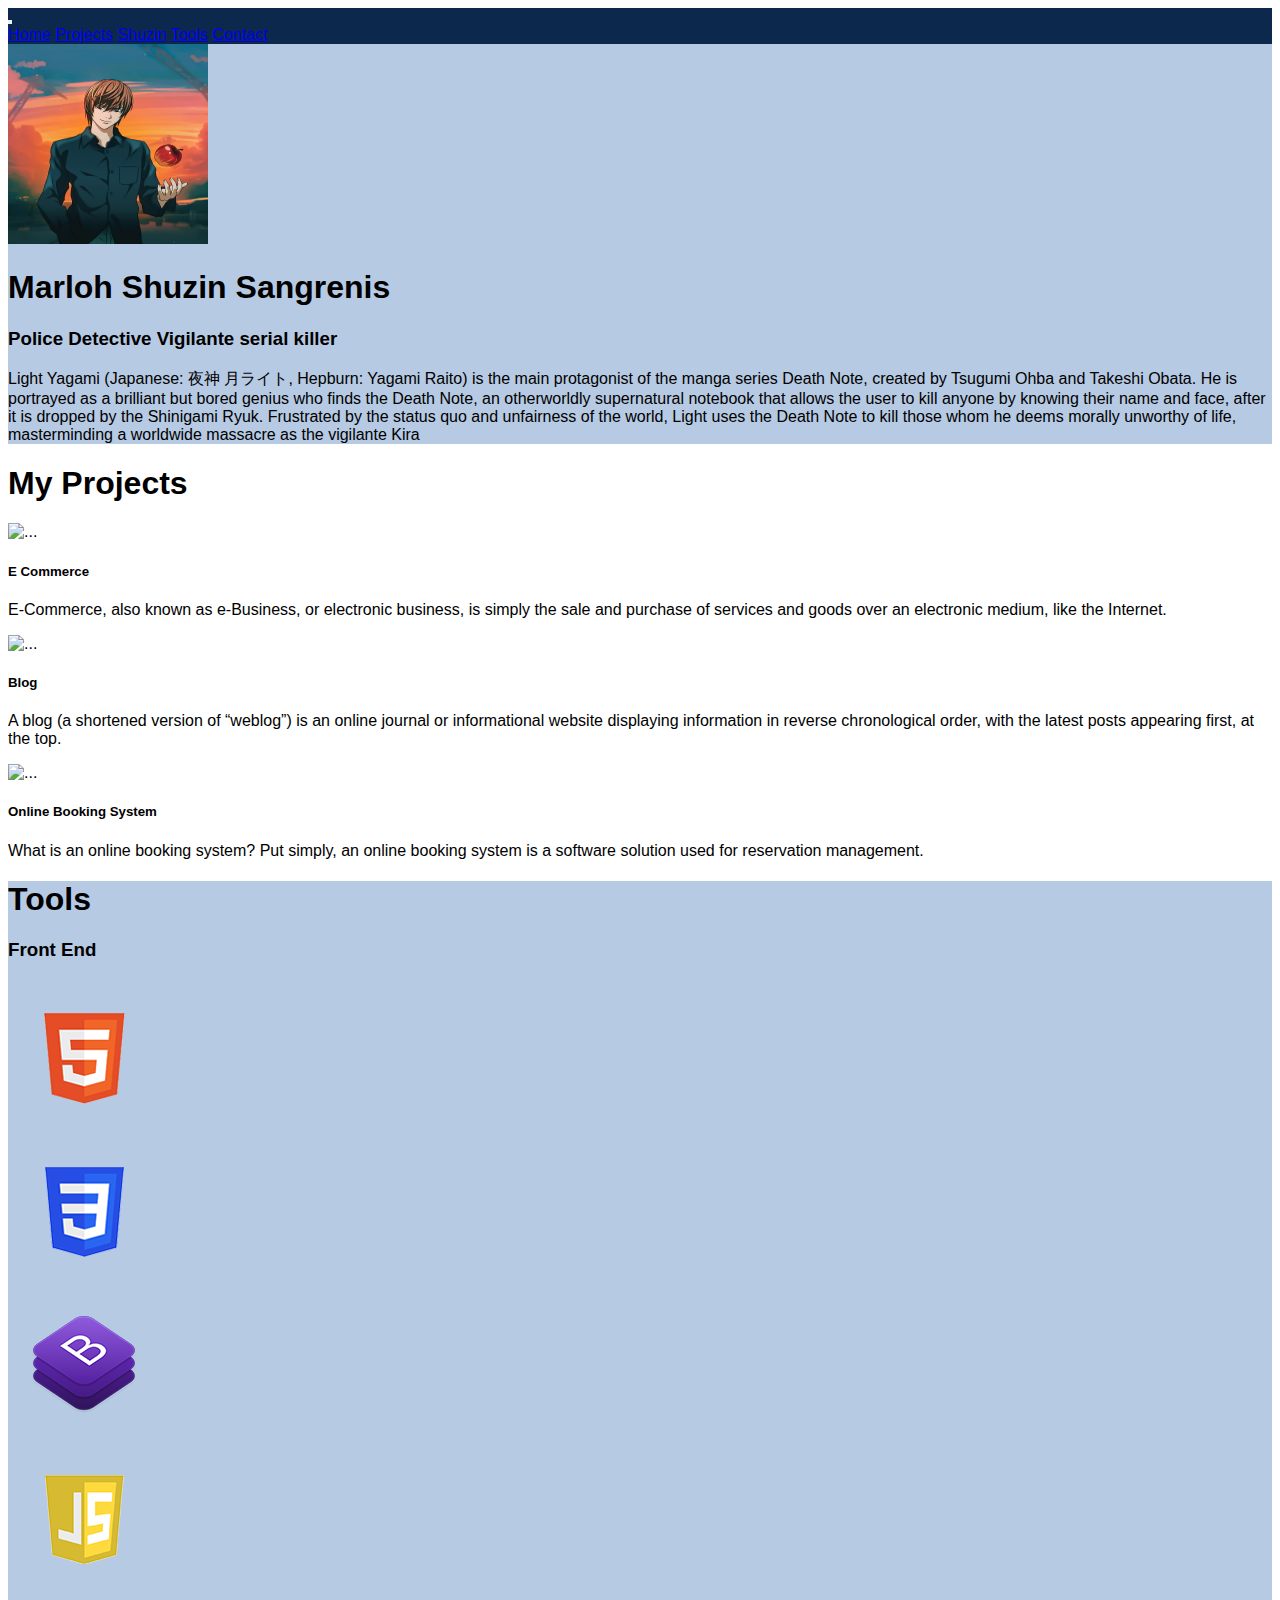
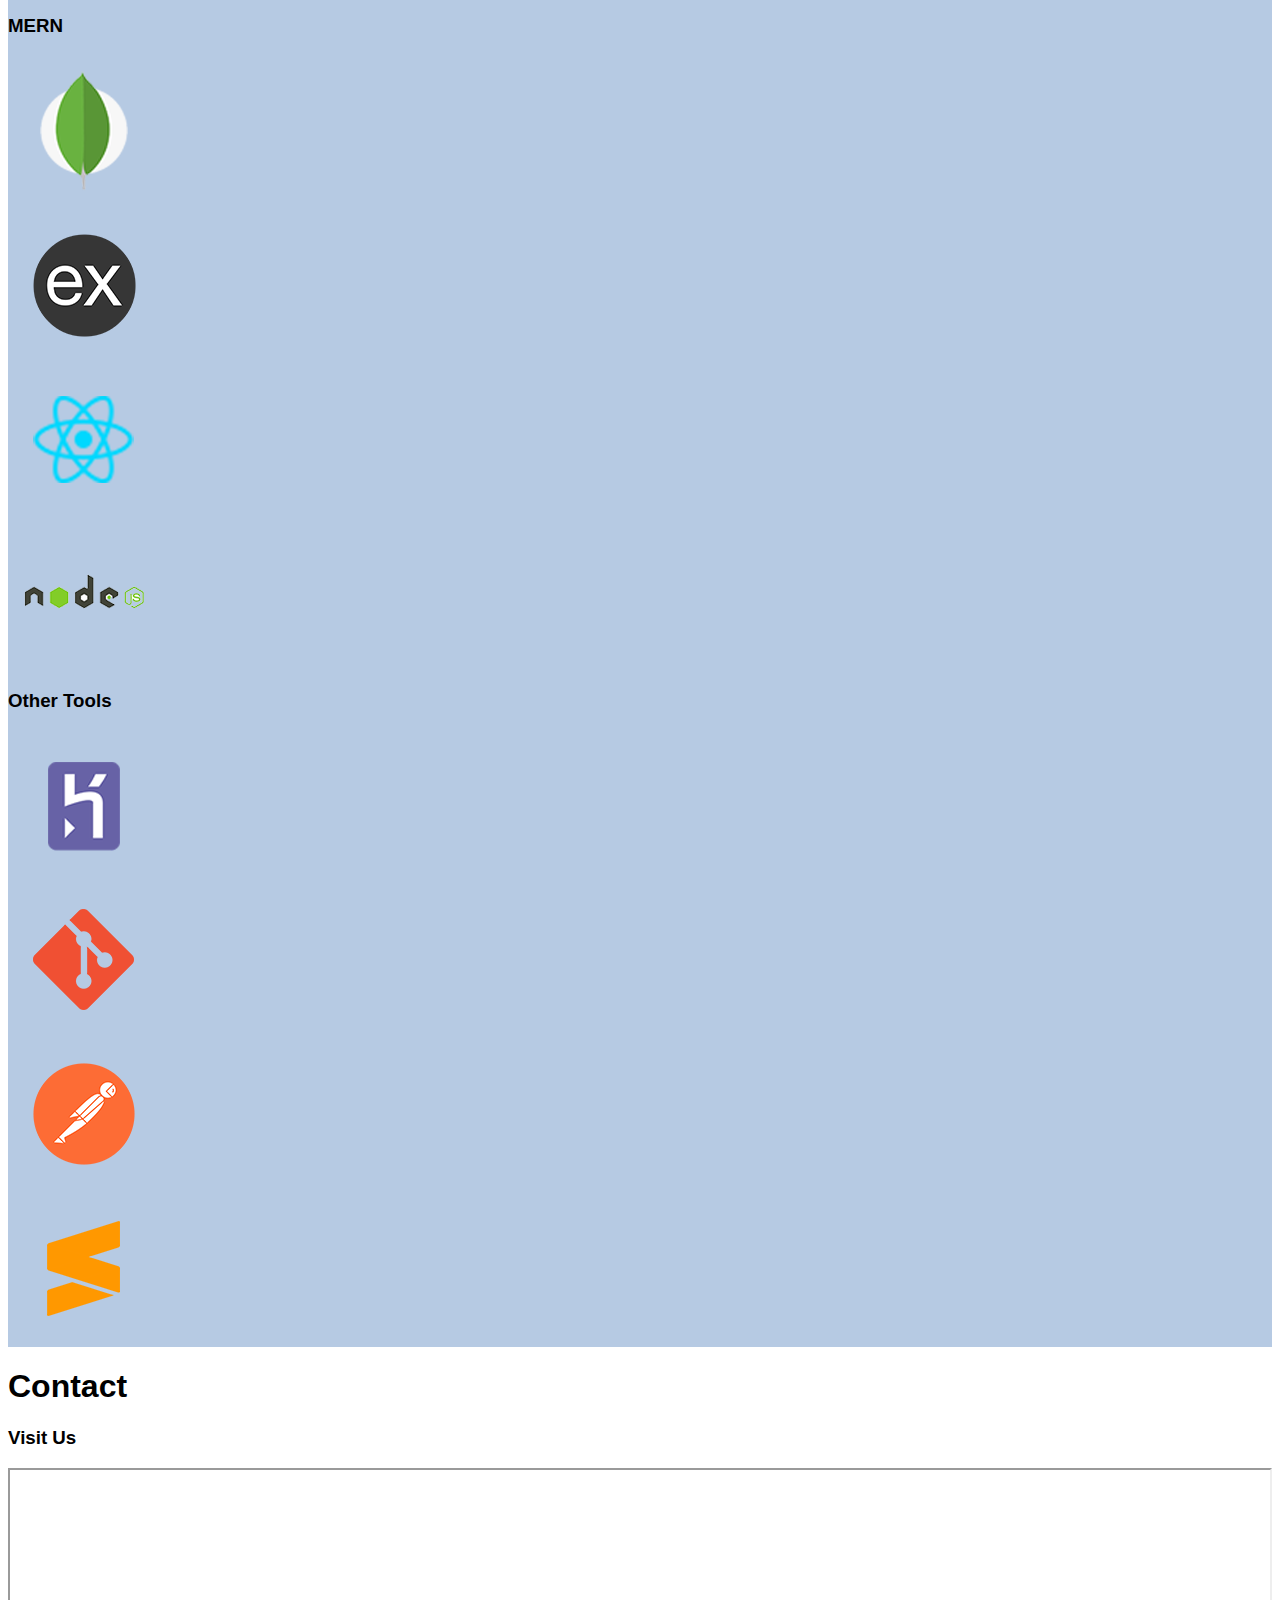
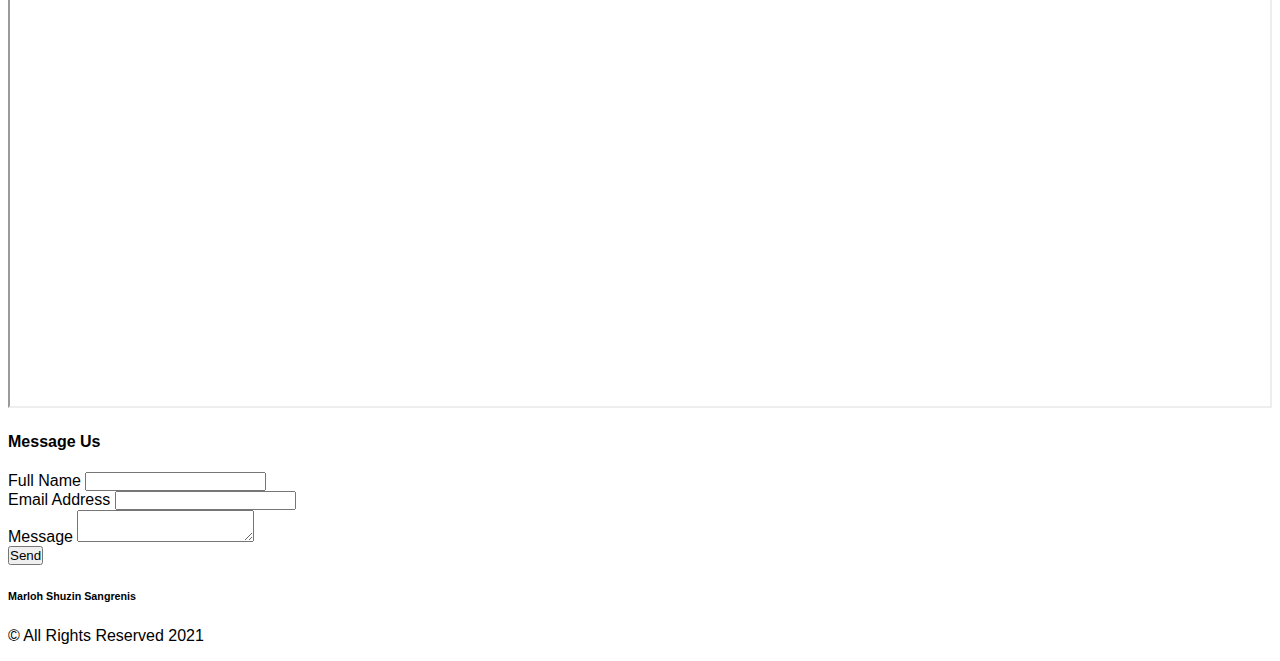
==== index.html @ 97f05f9d "Added a code" ====
<!DOCTYPE html>
<html>
<head>

	  <!-- Mobile Responsive Tag -->
	<meta name="viewport" content="width=device-width, initial-scale=1 shrink-to-fit=no">

	<!-- Bootstrap link -->
	<link rel="stylesheet" href="https://cdn.jsdelivr.net/npm/bootstrap@4.6.1/dist/css/bootstrap.min.css" integrity="sha384-zCbKRCUGaJDkqS1kPbPd7TveP5iyJE0EjAuZQTgFLD2ylzuqKfdKlfG/eSrtxUkn" crossorigin="anonymous">

	<title>Capstone 1</title>
	<!-- External Css -->
	<link rel="stylesheet" type="text/css" href="index.css">
</head>
<body>

	<!-- Navbar Start-->
	<nav class="navbar navbar-expand-lg navbar-dark sticky-top " >
	  <button  class="navbar-toggler" type="button" data-toggle="collapse" data-target="#navbarNavAltMarkup">
	    <span class="navbar-toggler-icon"></span>
	  </button>
	  <div class="collapse navbar-collapse" id="navbarNavAltMarkup">
	    <div class="navbar-nav">
	      <a class="nav-link active " href="#Home">Home</a>
	      <a class="nav-link active" href="#Projects">Projects</a>
	      <a class="nav-link navbar-brand active" href="#Home">Shuzin</a>
	      <a class="nav-link active" href="#Tools">Tools</a>
	      <a class="nav-link active" href="#Contact">Contact</a>
	    </div>
	  </div>
	</nav>
	<!-- Navbar End -->

	<!-- About Me -->
	<div class="container-fluid">
            <div class="aboutme row justify-content-center align-items-center py-4 py-lg-5" id="Home">
                
                <div class="col-md-7 col-lg-5 text-dark pl-md-5 py-lg-5">

                	<div class=" container-fluid">
                		<img src="./img/logo.png" class=" image-logo rounded-circle border bg-light border-dark img-fluid ">
                	</div>
                    <h1 class="text-center text-md-left">Marloh Shuzin Sangrenis</h1>
                    <h3 class="text-center text-md-left">Police Detective Vigilante serial killer</h3>
                    <p class="text-justify">Light Yagami (Japanese: 夜神 月ライト, Hepburn: Yagami Raito) is the main protagonist of the manga series Death Note, created by Tsugumi Ohba and Takeshi Obata. He is portrayed as a brilliant but bored genius who finds the Death Note, an otherworldly supernatural notebook that allows the user to kill anyone by knowing their name and face, after it is dropped by the Shinigami Ryuk. Frustrated by the status quo and unfairness of the world, Light uses the Death Note to kill those whom he deems morally unworthy of life, masterminding a worldwide massacre as the vigilante Kira 
                    </p>
                </div>
            </div>
    </div>
    <!-- About Me End -->
    <!-- My Projects -->
    <h1  id="Projects" class="mt-5 mb-1 text-center" >My Projects</h1>
    <div class="row bg-secondary justify-content-center align-items-center py-4 py-lg-5">
    <div class="card-deck my-5 justify-content-center" id="projects" >
      <div class="card col-md-3">
        <img src="https://image.freepik.com/free-vector/ordering-goods-online-internet-store-online-shopping-niche-e-commerce-website-mother-buying-babies-clothes-footwear-toys-infant-accessories-vector-isolated-concept-metaphor-illustration_335657-2764.jpg" class="card-img-top" alt="...">
        <div class="card-body">
          <h5 class="card-title">E Commerce</h5>
          <p class="card-text">
              E-Commerce, also known as e-Business, or electronic business, is simply the sale and purchase of services and goods over an electronic medium, like the Internet.
          </p>
        </div>
      </div>
      <div class="card col-md-3">
        <img src="https://templatemo.com/thumbnails-360/tm-551-stand-blog.jpg" class="card-img-top" alt="...">
        <div class="card-body">
          <h5 class="card-title">Blog</h5>
          <p class="card-text">
                A blog (a shortened version of “weblog”) is an online journal or informational website displaying information in reverse chronological order, with the latest posts appearing first, at the top.
          </p>
        </div>
      </div>
      <div class="card col-md-3">
        <img src="https://images-platform.99static.com//lMcieabfEEu3XddJMAwHQnMvLAw=/134x0:1465x1331/fit-in/500x500/99designs-contests-attachments/72/72487/attachment_72487640" class="card-img-top" alt="...">
        <div class="card-body">
          <h5 class="card-title">Online Booking System</h5>
          <p class="card-text">
              What is an online booking system?
              Put simply, an online booking system is a software solution used for reservation management.
          </p>
        </div>
      </div>
  </div>
    </div>
    <!-- My Projects End -->

     <!-- Tools -->
            <div id="Tools" class="aboutme row flex-column jumbotron" id="tools">
                <h1 class="my-1 text-center" >Tools</h1>
                <div class="row justify-content-center py-3">
                    <div class="col-md-3 col-lg-2 mx-4 my-3">
                        <h3 class="my-3 text-center">Front End</h3>
                        <div class="row justify-content-center">
                            <div class="col-6">
                                <img src="./img/html5.png" class="img-fluid">
                            </div>
                            <div class="col-6">
                                <img src="./img/css3.png" class="img-fluid">
                            </div>
                            <div class="col-6">
                                <img src="./img/bs.png" class="img-fluid">
                            </div>
                            <div class="col-6">
                                <img src="./img/js.png" class="img-fluid">
                            </div>
                        </div>
                    </div>
                    <div class="col-md-3 col-lg-2 mx-4 my-3">
                        <h3 class="my-3 text-center">MERN</h3>
                        <div class="row">
                            <div class="col-6">
                                <img src="./img/mongodb.png" class="img-fluid">
                            </div>
                            <div class="col-6">
                                <img src="./img/ejs.png" class="img-fluid">
                            </div>
                            <div class="col-6">
                                <img src="./img/react.png" class="img-fluid">
                            </div>
                            <div class="col-6">
                                <img src="./img/nodejs.png" class="img-fluid">
                            </div>
                        </div>
                    </div>
                    <div class="col-md-3 col-lg-2 mx-4 my-3">
                        <h3 class="my-3 text-center">Other Tools</h3>
                        <div class="row">

                            <div class="col-6">
                                <img src="./img/heroku.png" class="img-fluid">
                            </div>
                            <div class="col-6">
                                <img src="./img/git.png" class="img-fluid">
                            </div>
                            <div class="col-6">
                                <img src="./img/postman.png" class="img-fluid">
                            </div>
                            <div class="col-6">
                                <img src="./img/sublime-text-3.png" class="img-fluid">
                            </div>
                        </div>
                    </div>
                </div>
            </div>
             <!-- Tools End-->

              <!-- Contact -->
              <h1 id="Contact" class="text-center my-5 " id="contact">Contact</h1>
              <div class="row justify-content-center mb-5 bg-secondary">
                  <div class="col-3 col-md-1">
                      <i class="fab fa-facebook"></i>
                       
                  </div>
                  <div class="col-3 col-md-1">
                      <i class="fab fa-linkedin"></i>
                  </div>
                  <div class="col-3 col-md-1">
                      <i class="fab fa-gitlab"></i>
                  </div>
                  <div class="col-3 col-md-1">
                      <i class="fab fa-github"></i>
                  </div>
              </div>
              <div class="row p-2 bg-secondary">
                  <div class="col-md-6 my-4">
                      <h3 class="text-center my-4">Visit Us</h3>
                      <iframe class="map" src="https://www.google.com/maps/embed?pb=!1m18!1m12!1m3!1d3920.6890264636636!2d122.9554023152601!3d10.681228263863312!2m3!1f0!2f0!3f0!3m2!1i1024!2i768!4f13.1!3m3!1m2!1s0x33aed10836a895b7%3A0xd9340be44f64e264!2sColegio%20San%20Agustin%20-%20Bacolod!5e0!3m2!1sen!2sph!4v1653306414069!5m2!1sen!2sph"></iframe>
                  </div>
                  <div class="col-md-6 my-4">
                      <h4 class="text-center my-4">Message Us</h4>
                      <form>
                          <div class="form-group">
                              <label>Full Name</label>
                              <input type="text" class="form-control">
                          </div>
                          <div class="form-group">
                              <label>Email Address</label>
                              <input type="email" class="form-control">
                          </div>
                          <div class="form-group">
                              <label>Message</label>
                              <textarea class="form-control"></textarea>
                          </div>
                          <button type="submit" class="btn btn-outline-dark btn-block">Send</button>
                      </form>
                  </div>
              </div>
          </div>
          <!-- Contact End -->




    <!-- Footer -->
  <footer class="mt-5 p-3 bg-dark text-light">
            <h6 class="text-center">Marloh Shuzin Sangrenis</h6>
            <p class="text-center">&copy; All Rights Reserved 2021</p>

        </footer>


<!-- Bootstrap Scipt -->
<script src="https://cdn.jsdelivr.net/npm/jquery@3.5.1/dist/jquery.slim.min.js" integrity="sha384-DfXdz2htPH0lsSSs5nCTpuj/zy4C+OGpamoFVy38MVBnE+IbbVYUew+OrCXaRkfj" crossorigin="anonymous"></script>
<script src="https://cdn.jsdelivr.net/npm/bootstrap@4.6.1/dist/js/bootstrap.bundle.min.js" integrity="sha384-fQybjgWLrvvRgtW6bFlB7jaZrFsaBXjsOMm/tB9LTS58ONXgqbR9W8oWht/amnpF" crossorigin="anonymous"></script>
</body>
</html>
---- index.css ----
*{
	padding: 0;
	box-sizing: border-box;
	font-family: "Poppins",sans-serif;
}
.navbar{
	background-color: #0c294d;
}
.aboutme{
	background-color: #b6cae3;
}
.image-logo{
	height: 200px;
	width: 200px;
}
.map{
	height: 60vh;
	width: 100%;
}
.img-contact{
	width: 300px;
}
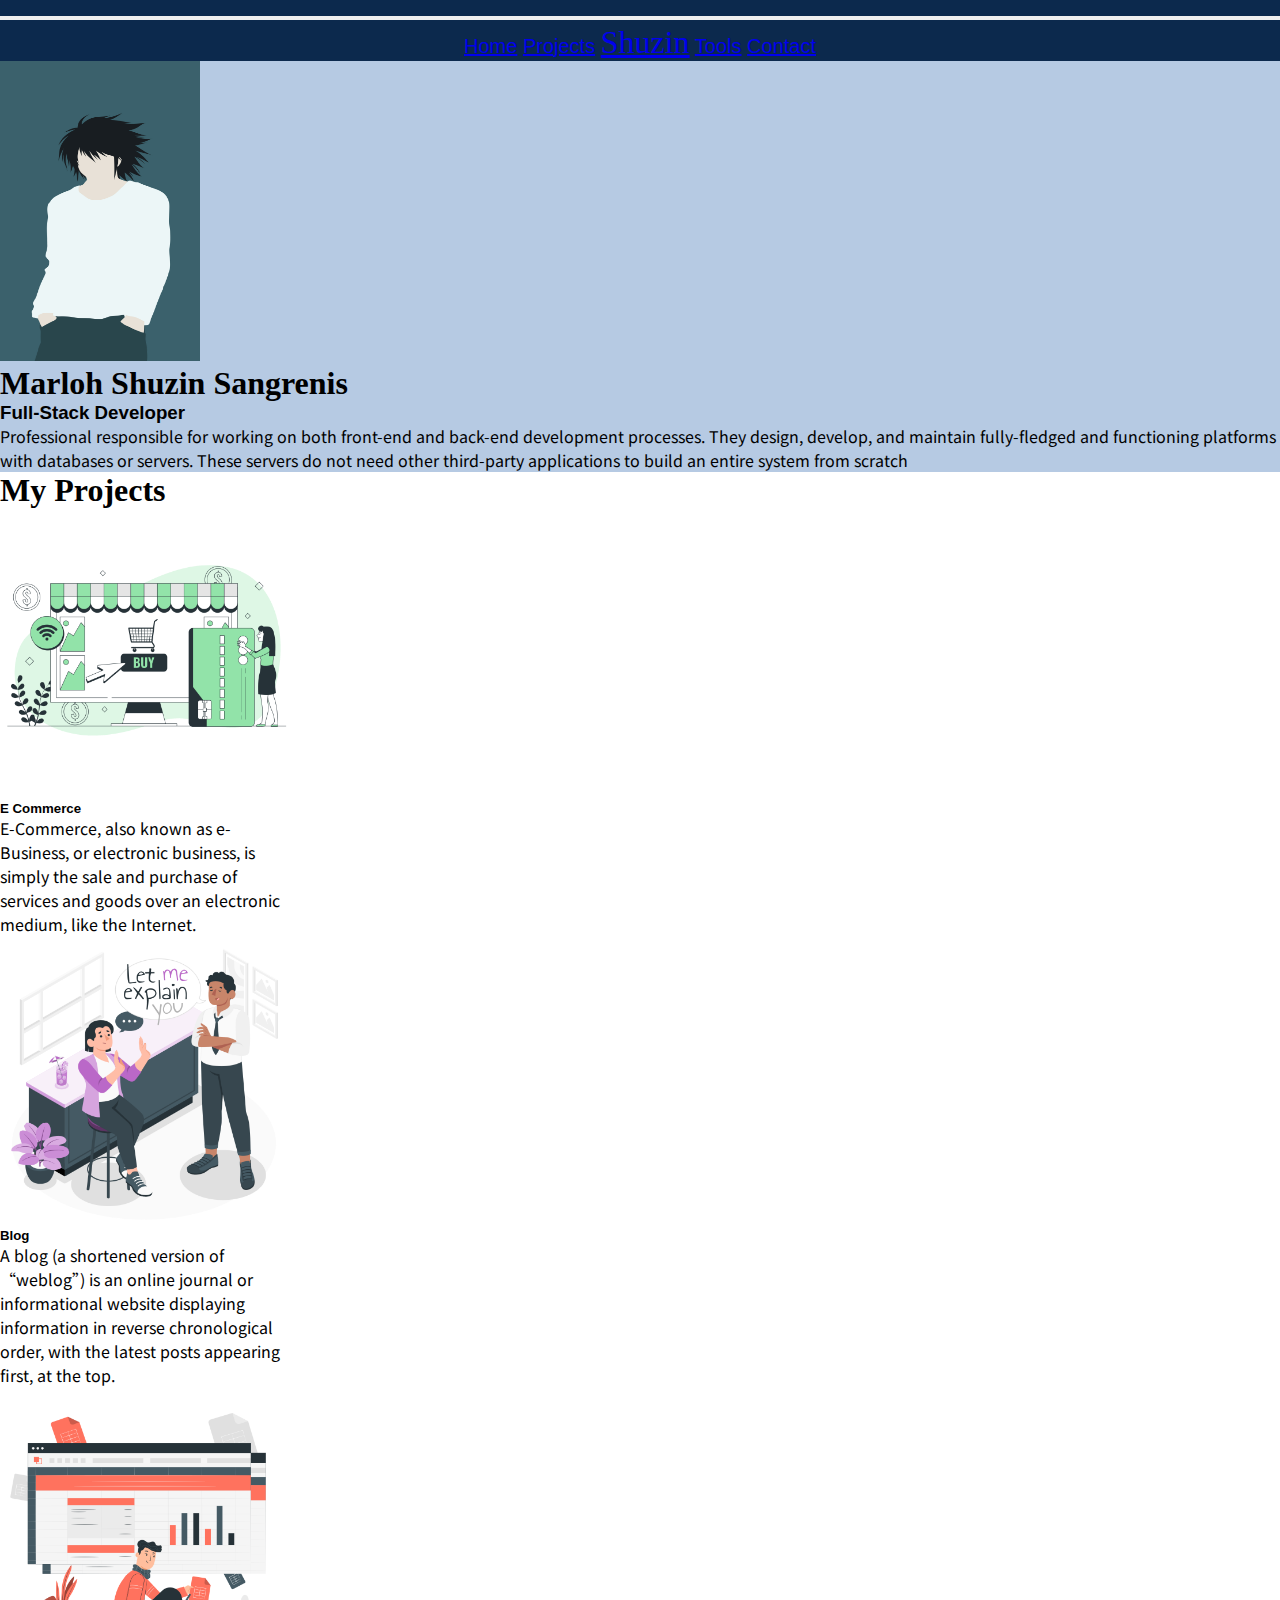
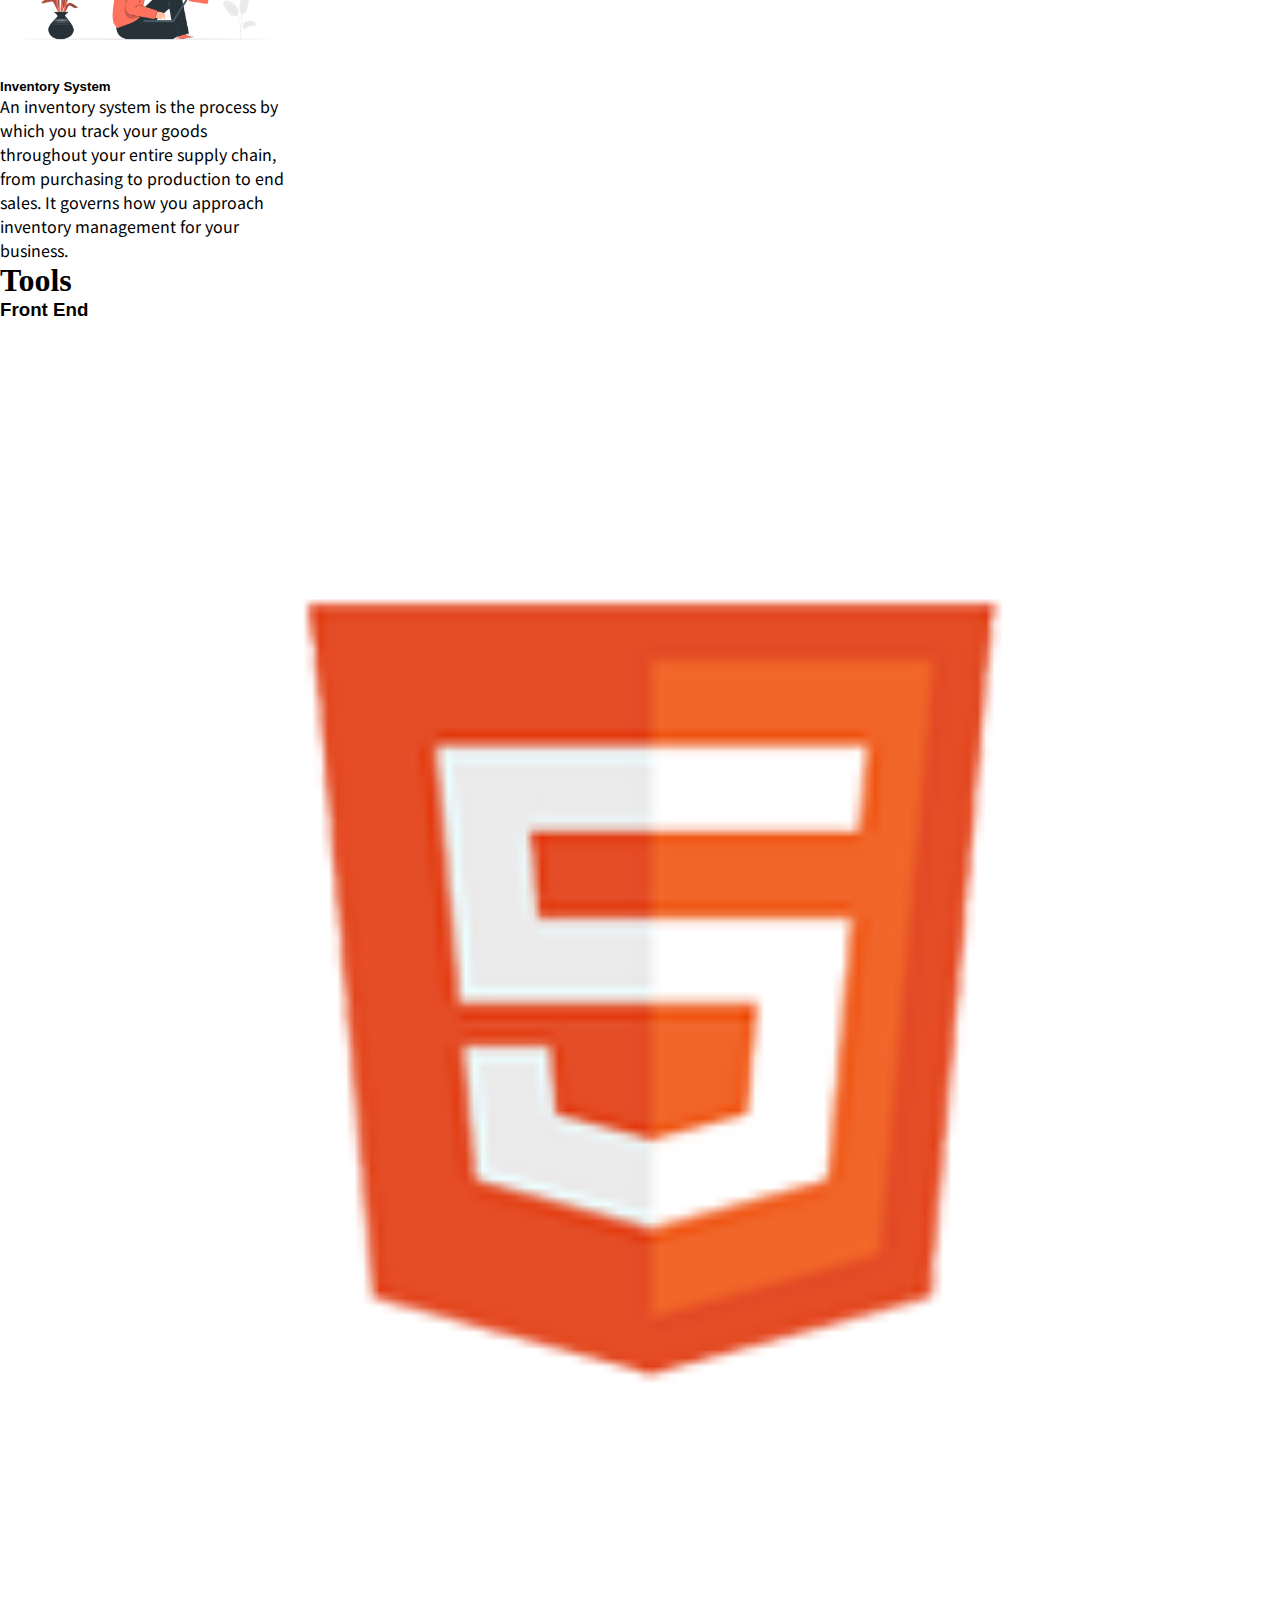
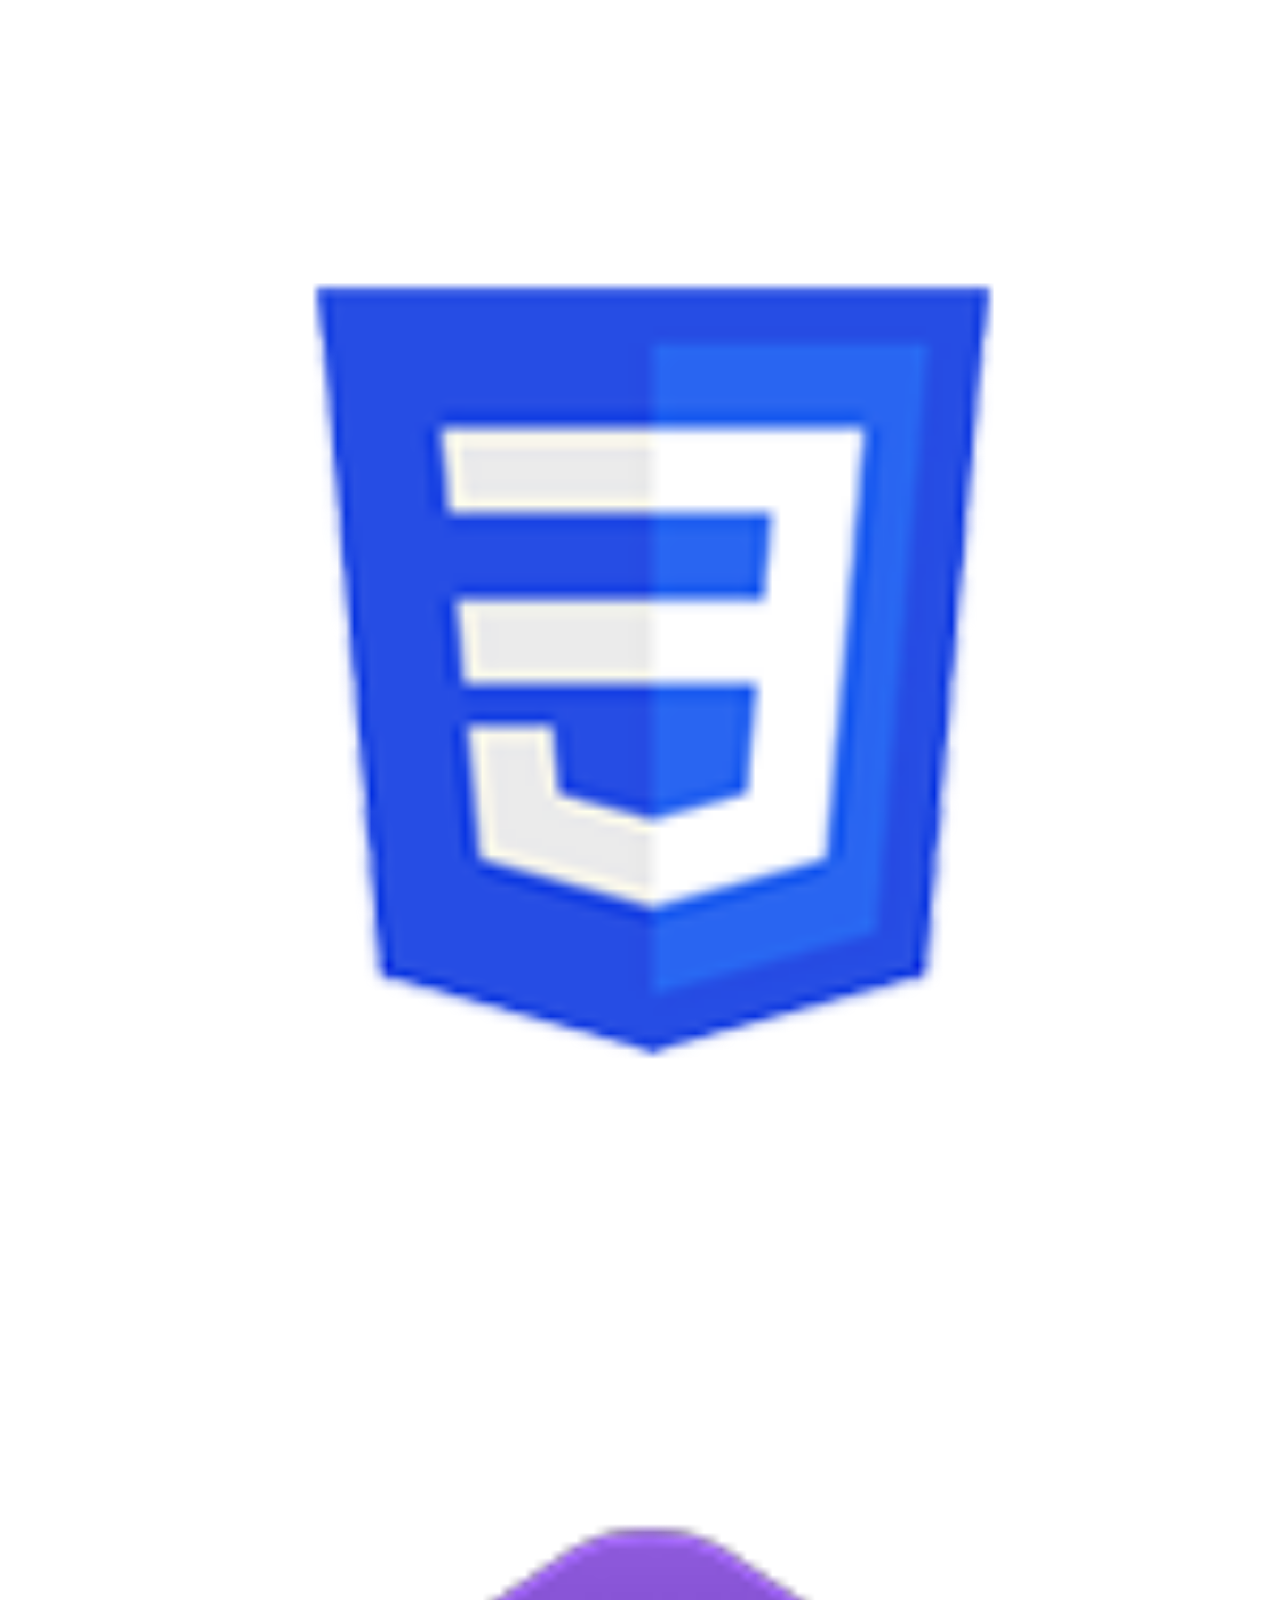
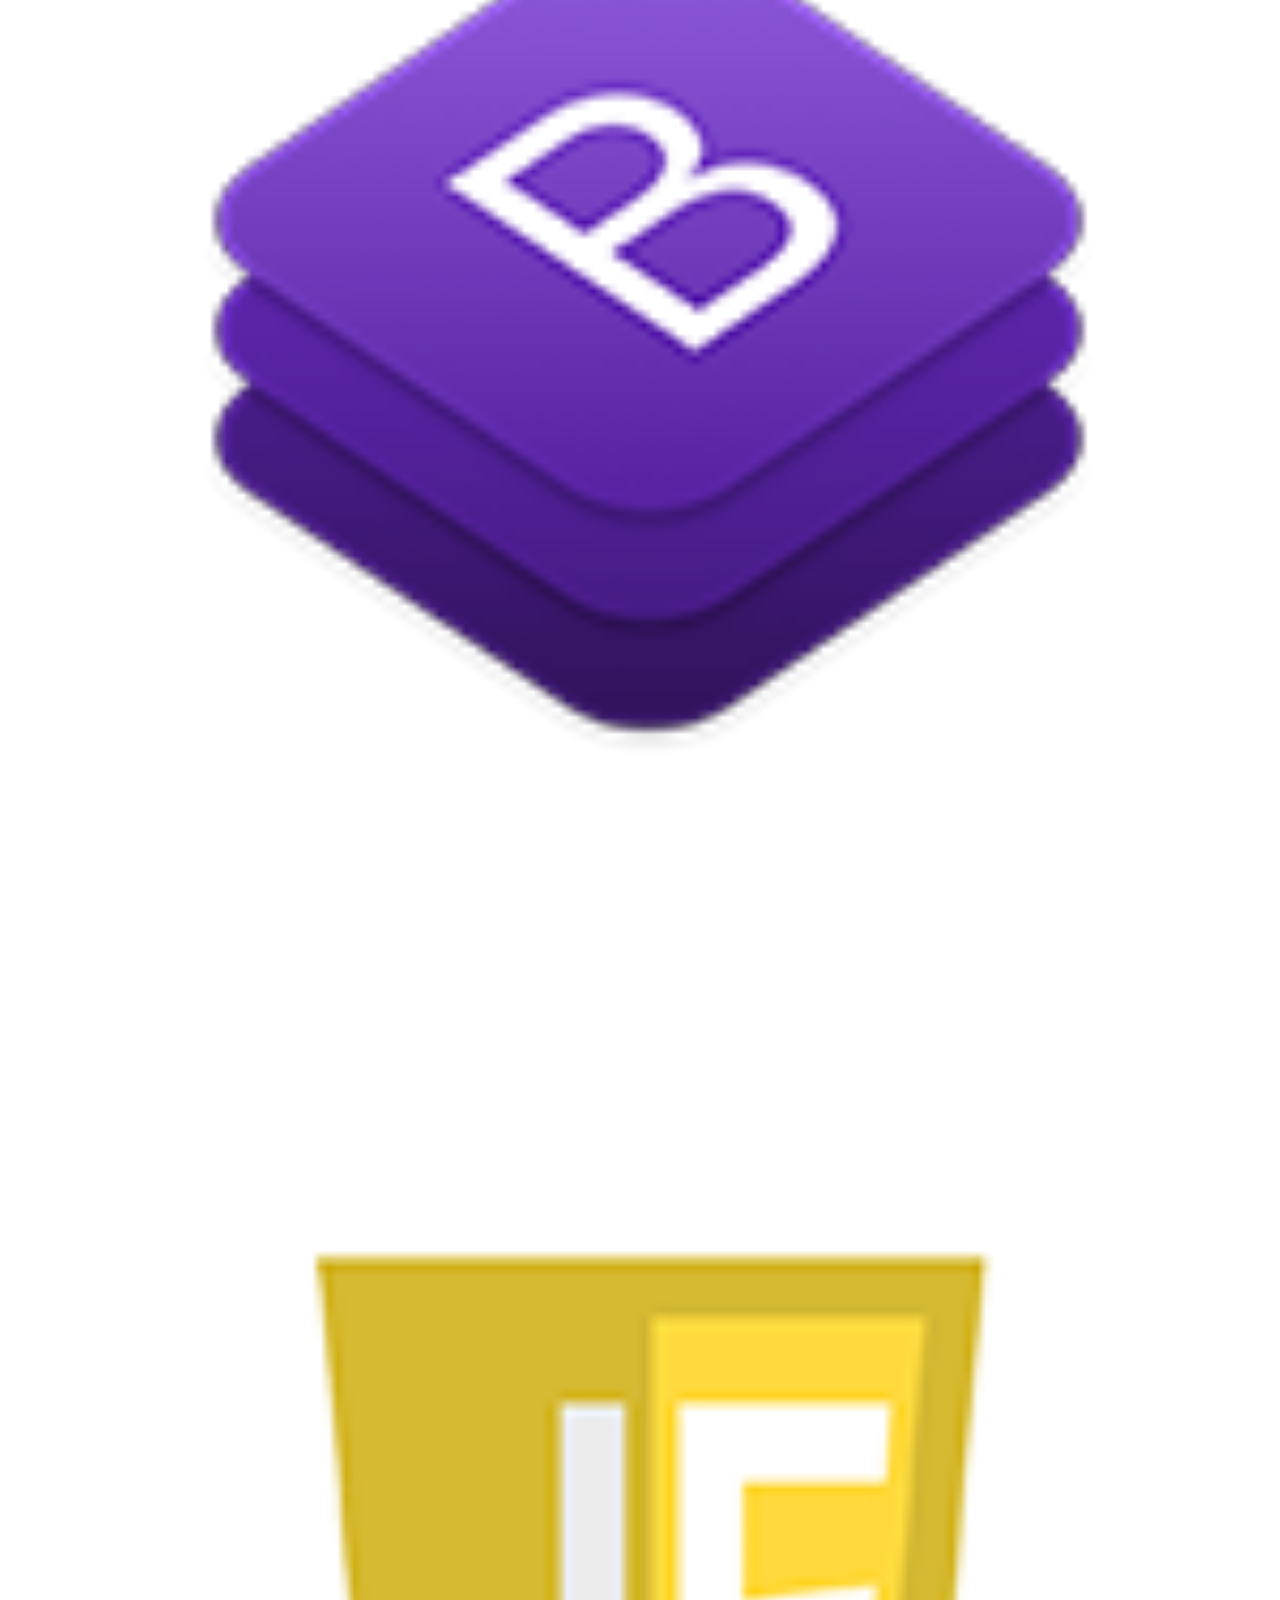
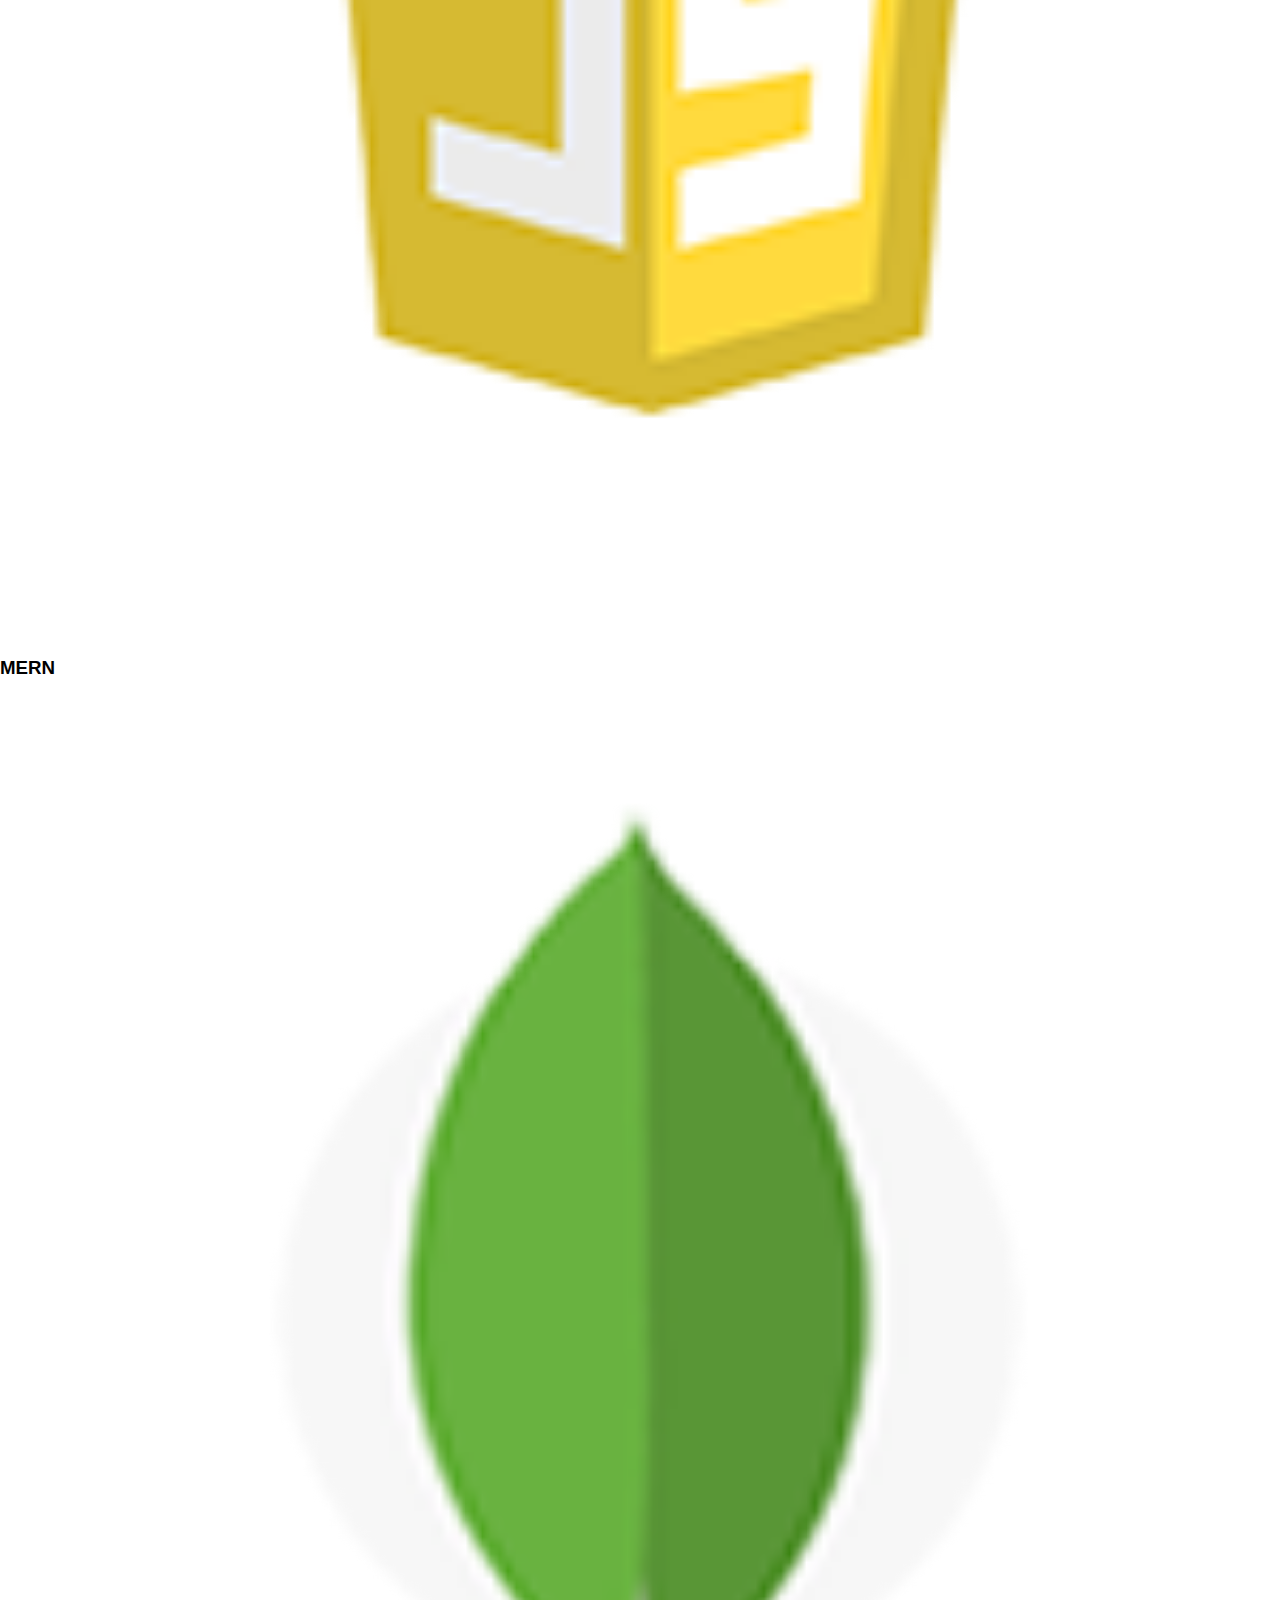
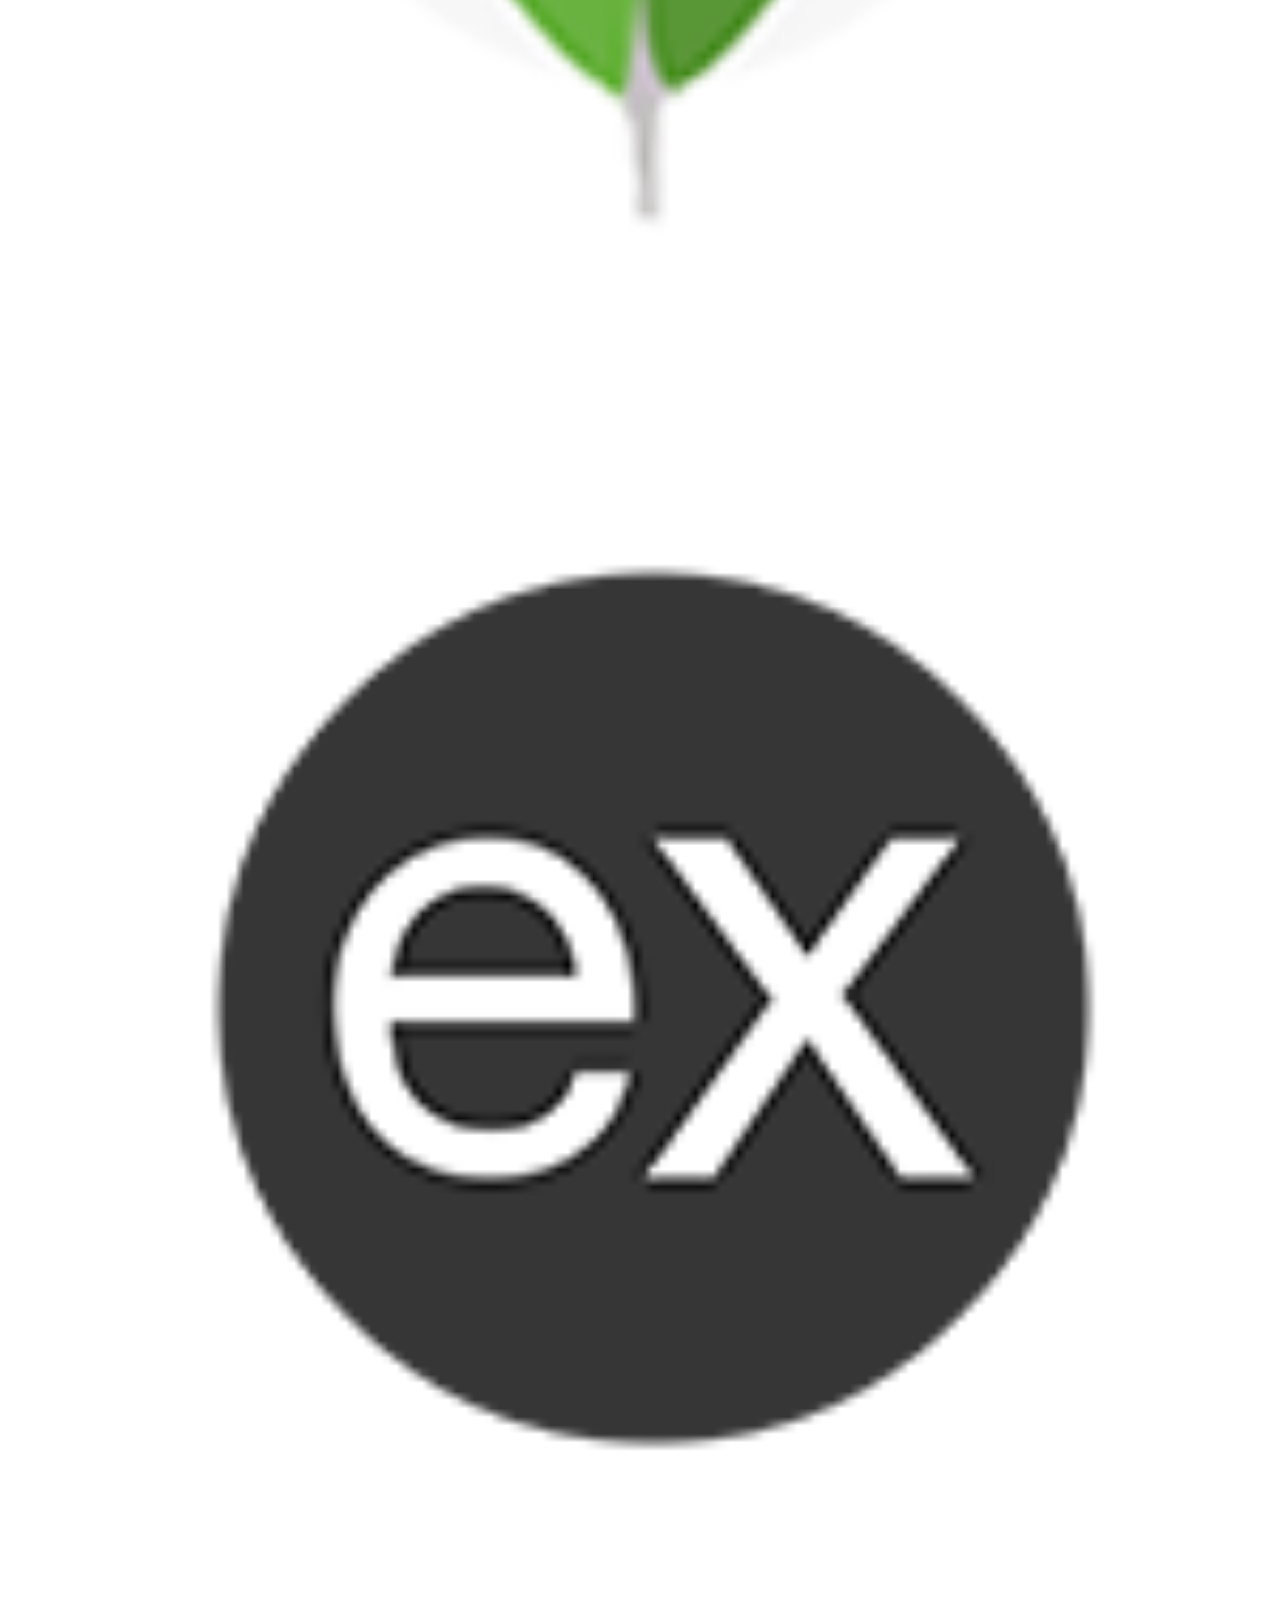
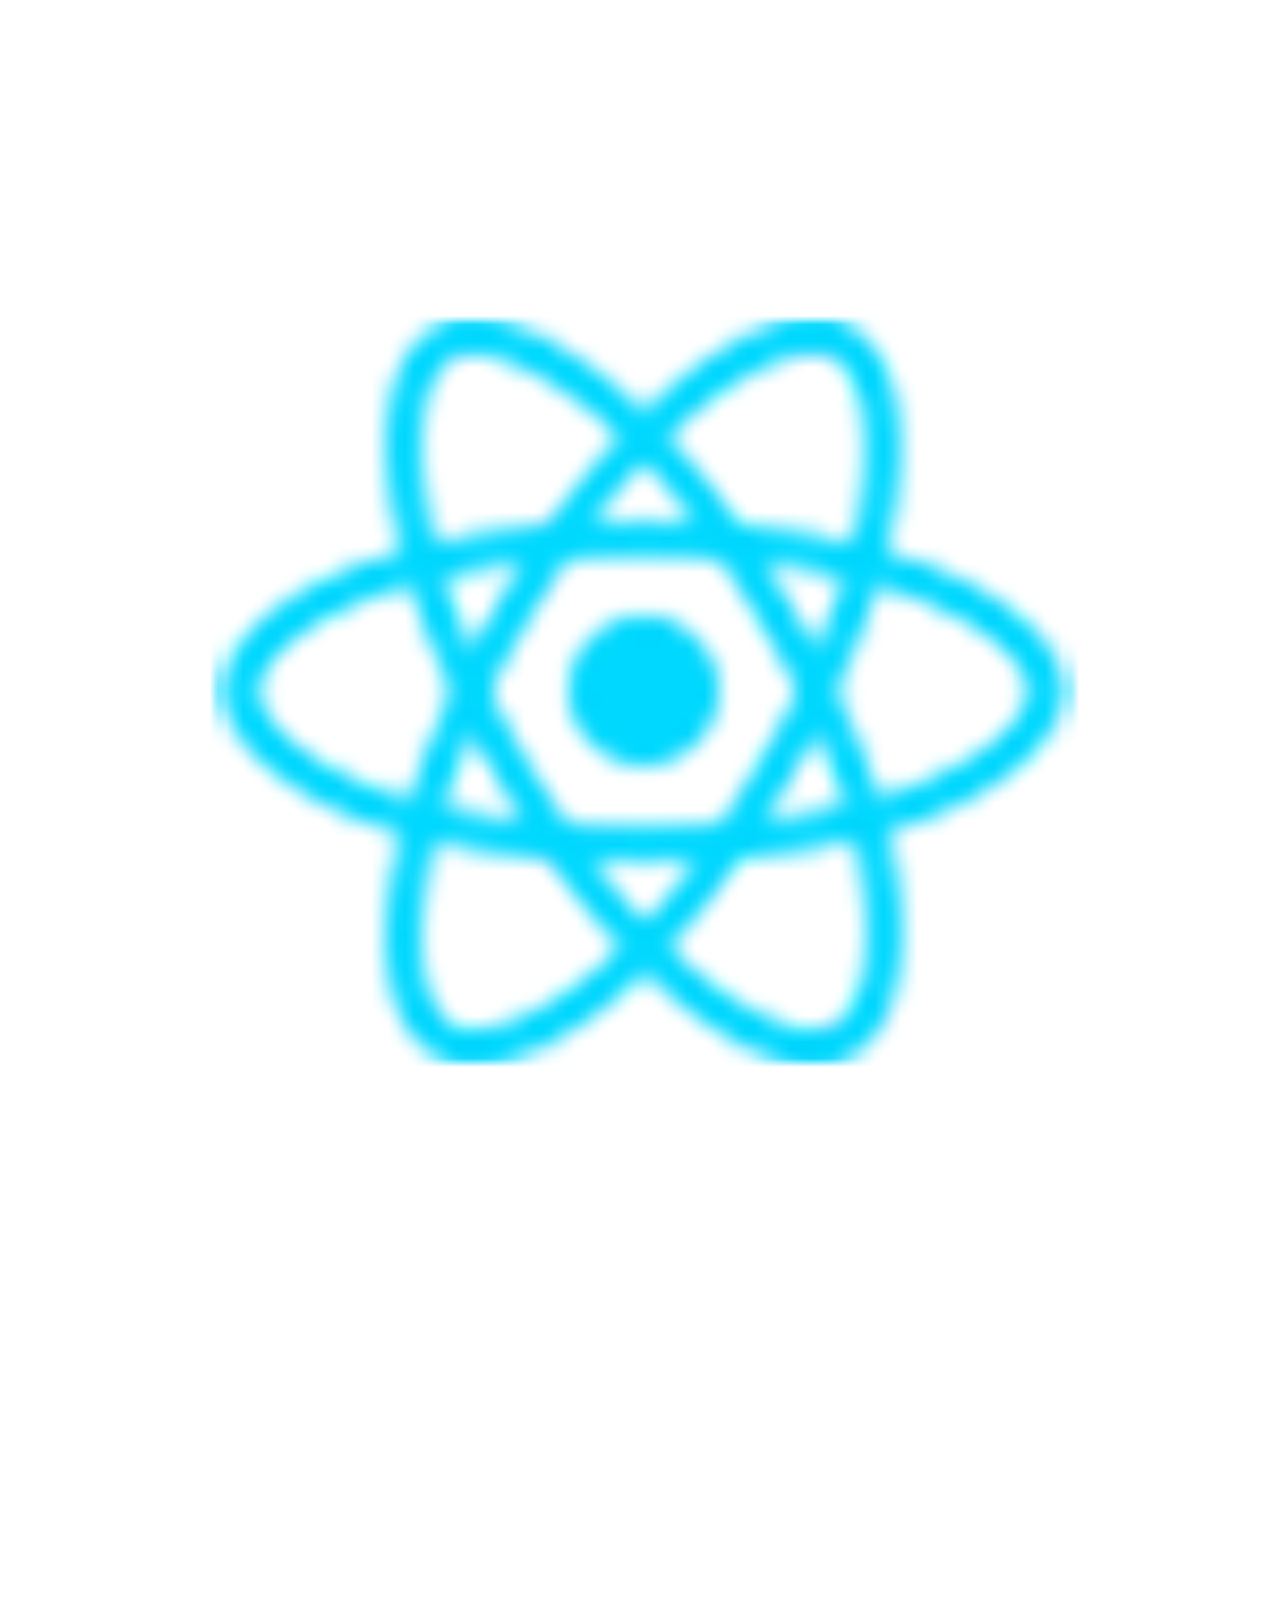
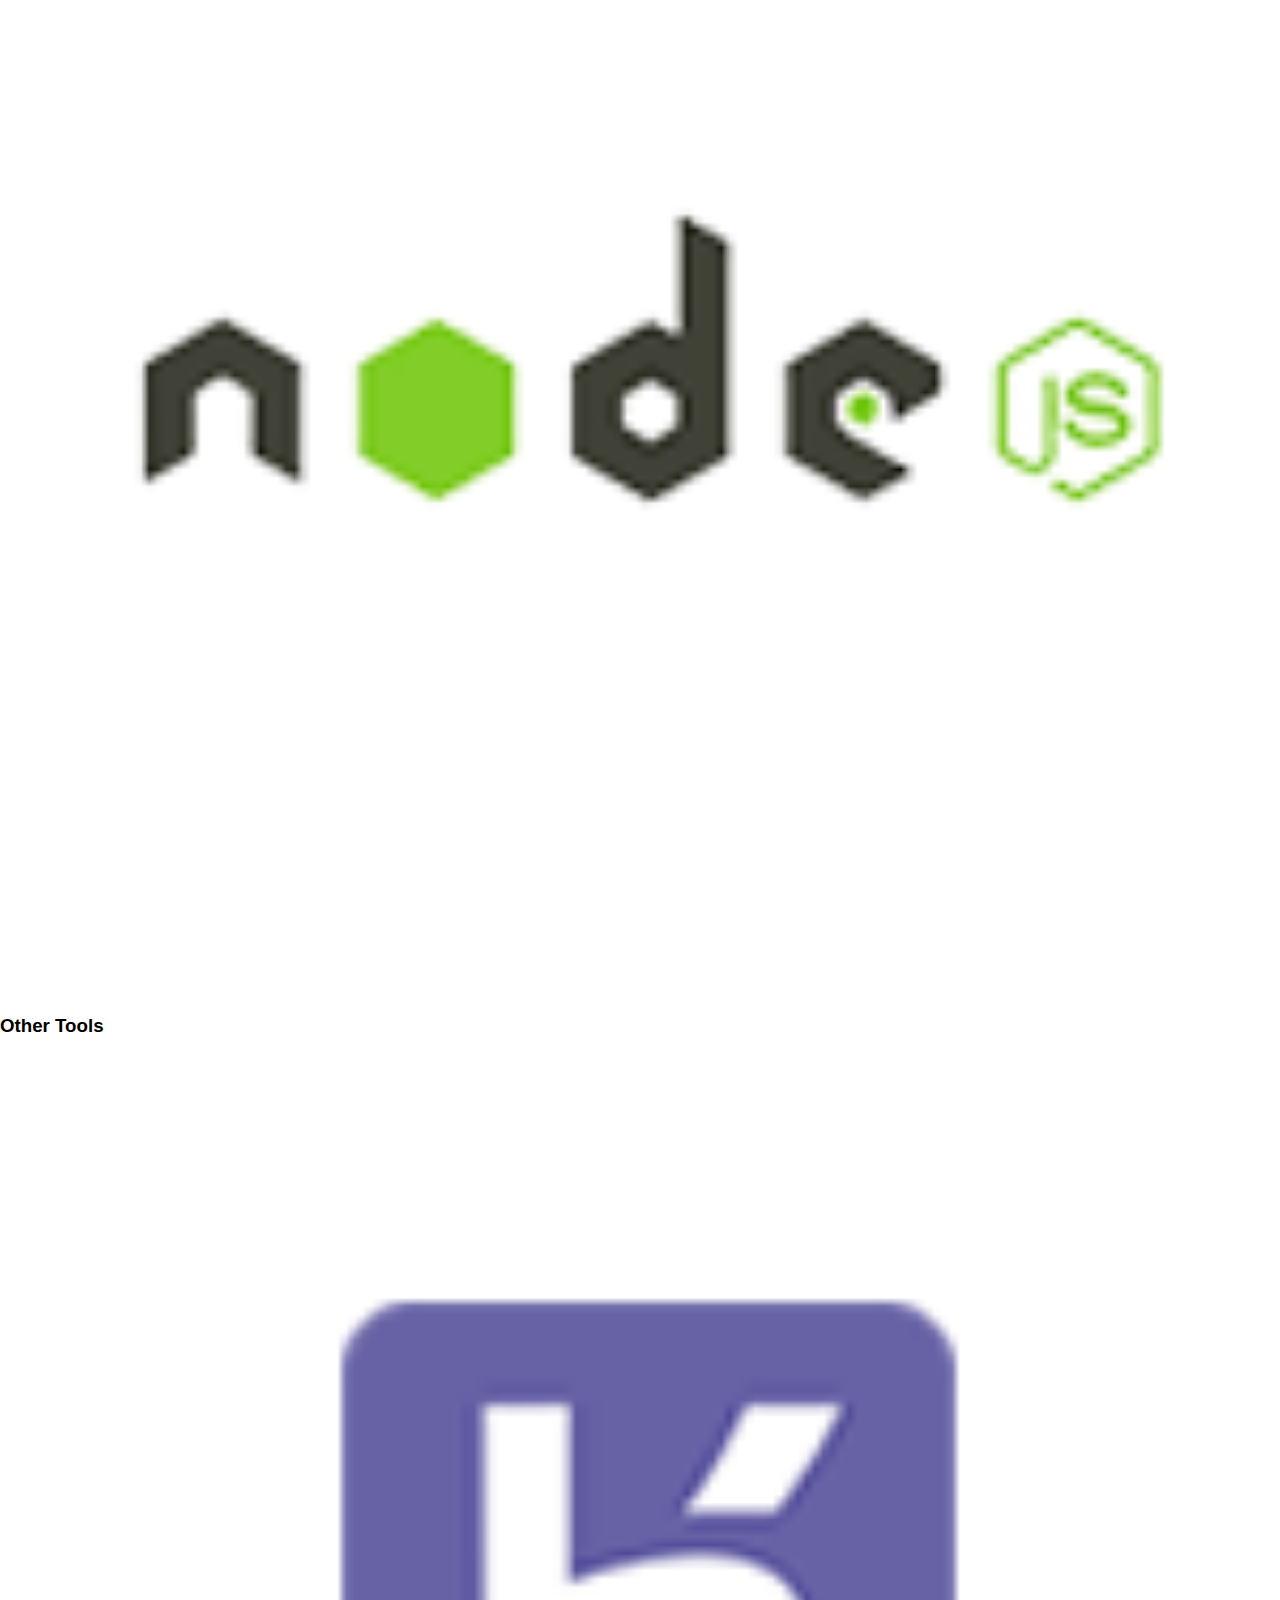
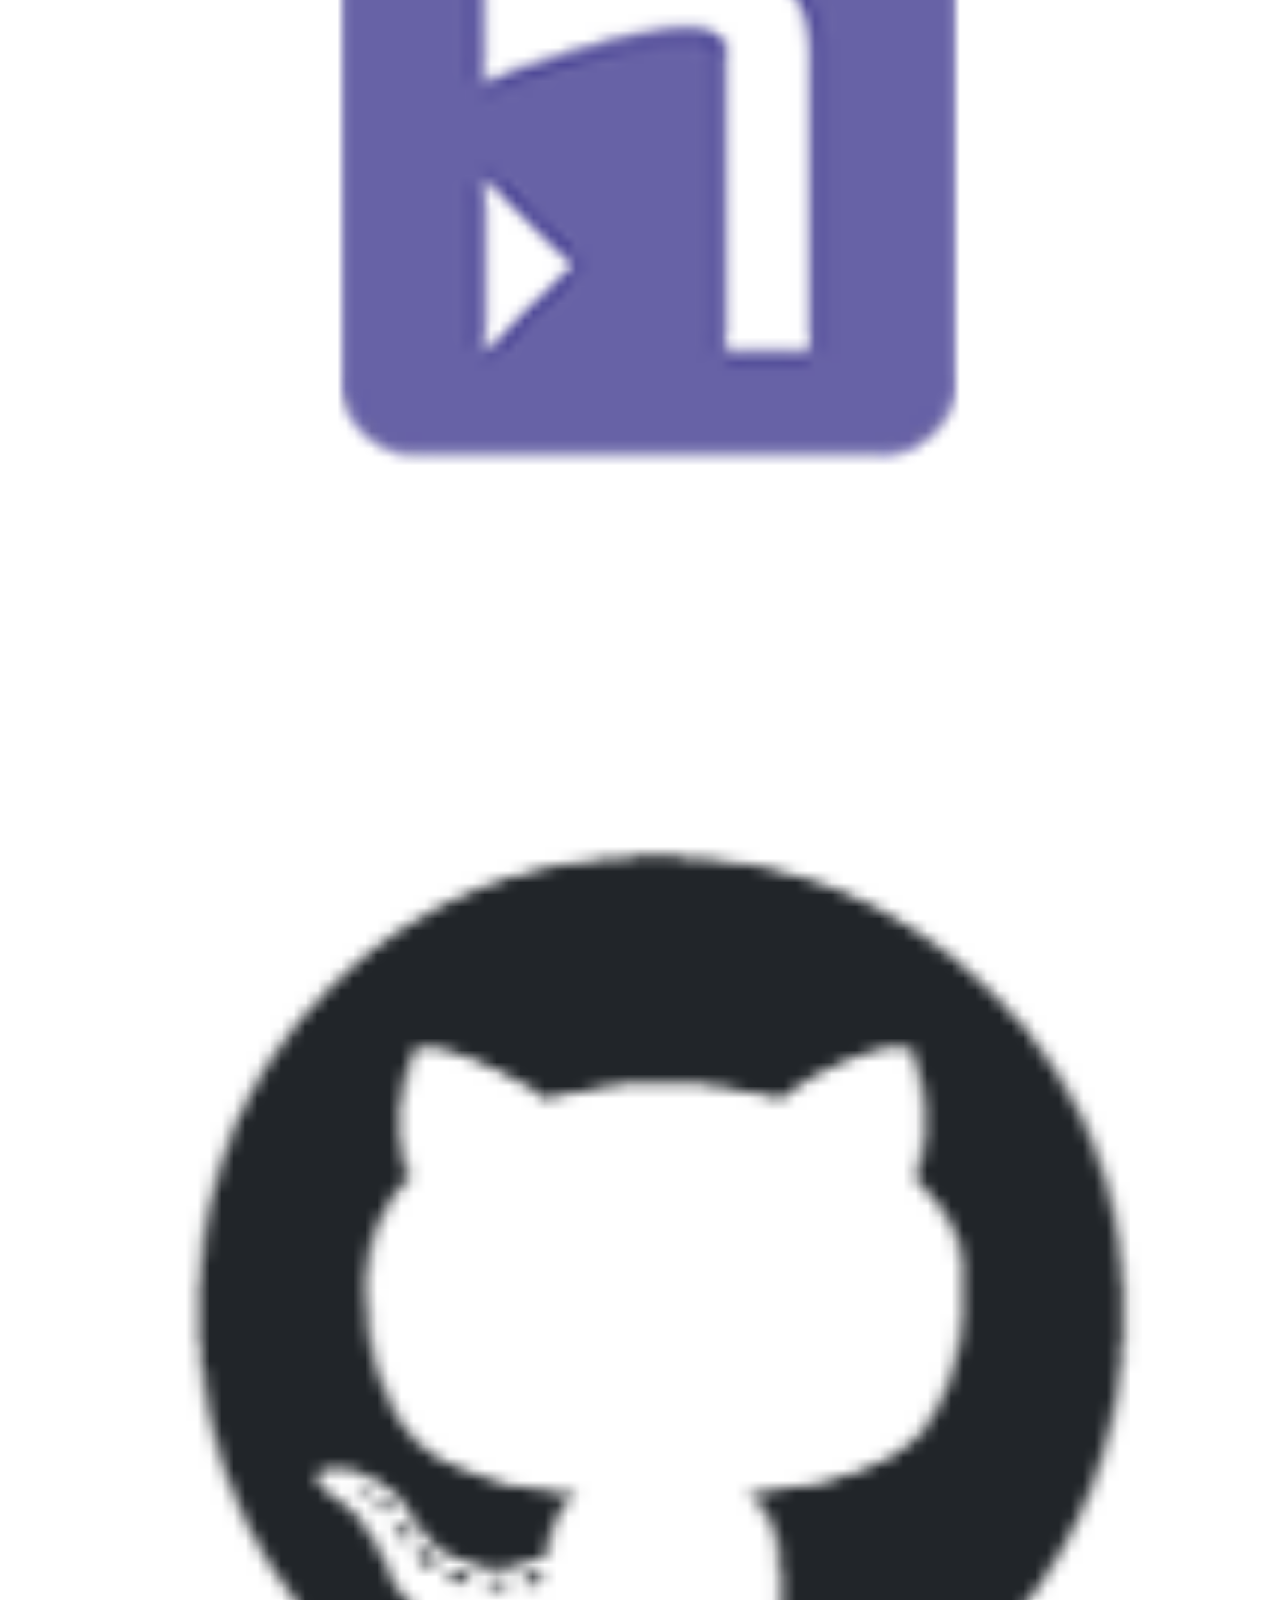
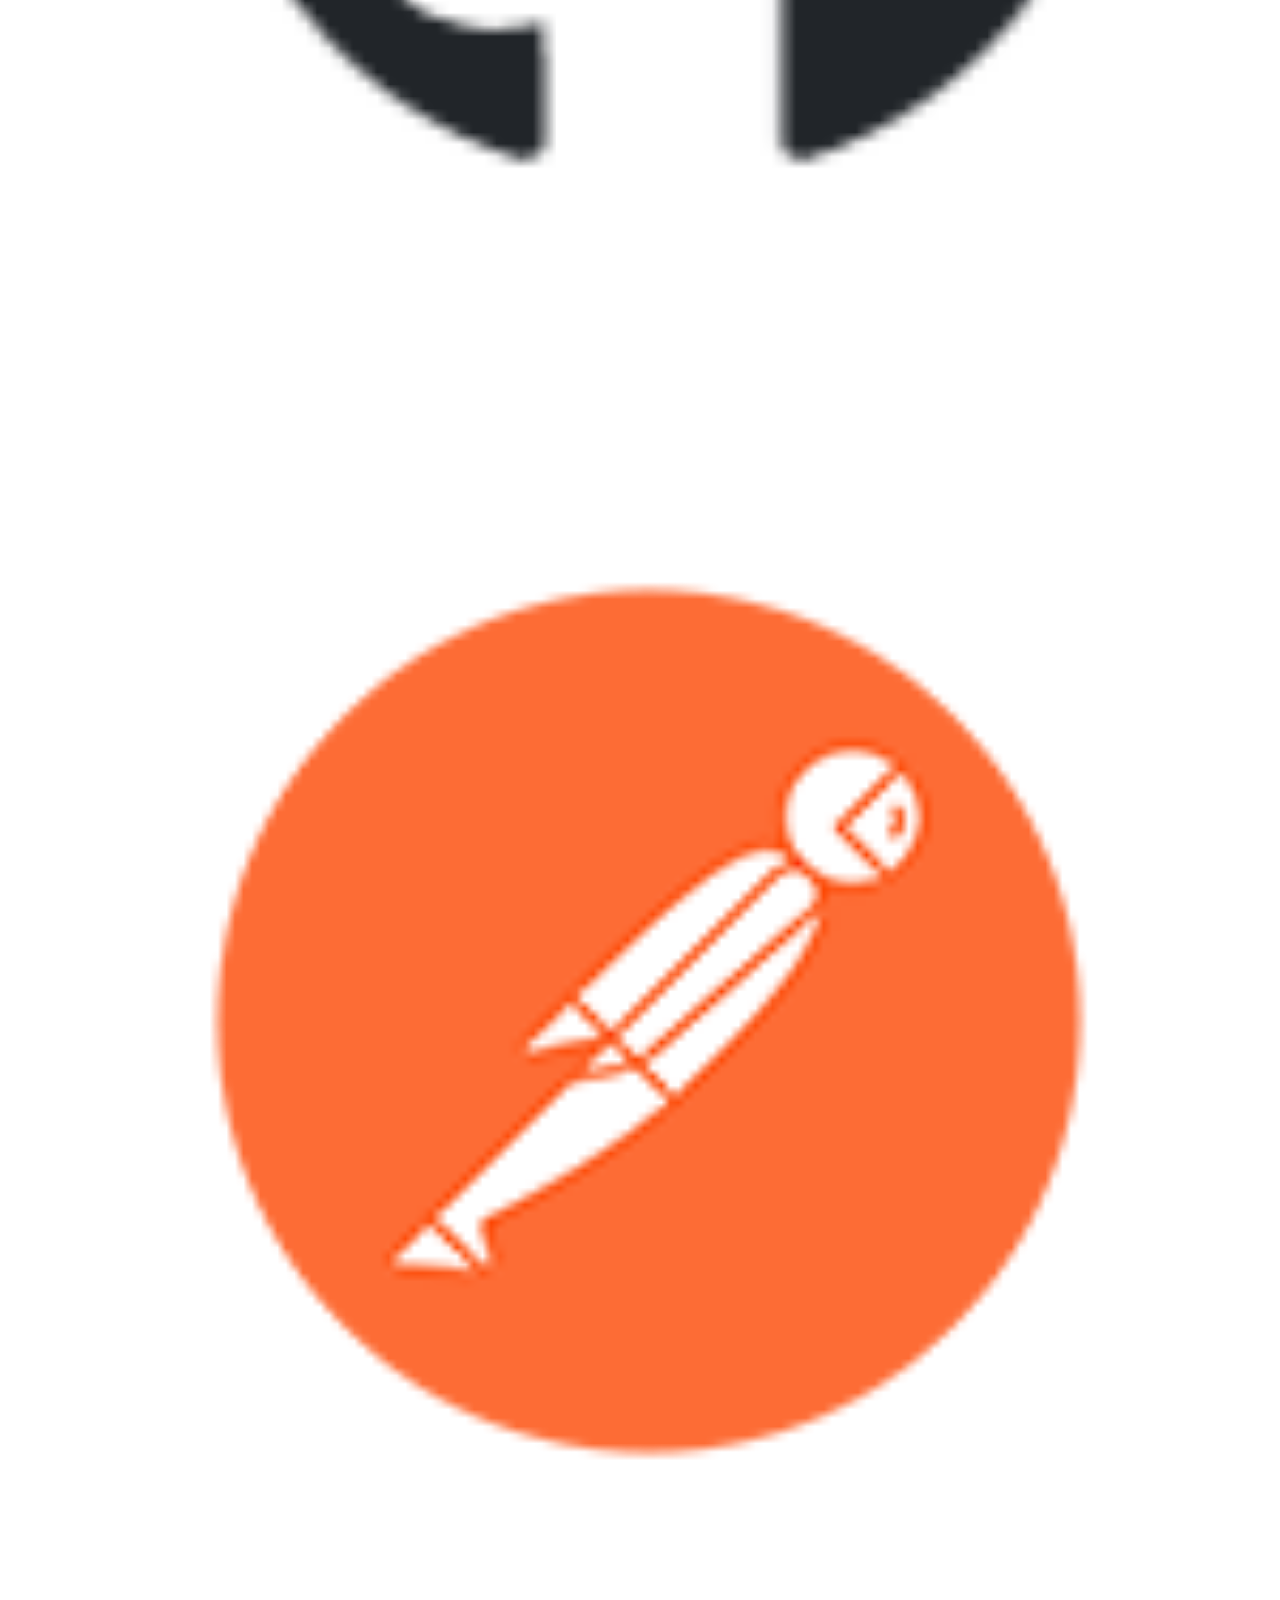
==== commit 1112f80b: "Modify some codes in capstone1" ====
--- a/index.html
+++ b/index.html
@@ -2,58 +2,60 @@
 <html>
 <head>
 
-	  <!-- Mobile Responsive Tag -->
-	<meta name="viewport" content="width=device-width, initial-scale=1 shrink-to-fit=no">
+      <!-- Mobile Responsive Tag -->
+    <meta name="viewport" content="width=device-width, initial-scale=1 shrink-to-fit=no">
 
-	<!-- Bootstrap link -->
-	<link rel="stylesheet" href="https://cdn.jsdelivr.net/npm/bootstrap@4.6.1/dist/css/bootstrap.min.css" integrity="sha384-zCbKRCUGaJDkqS1kPbPd7TveP5iyJE0EjAuZQTgFLD2ylzuqKfdKlfG/eSrtxUkn" crossorigin="anonymous">
+    <!-- Bootstrap link -->
+    <link rel="stylesheet" href="https://cdn.jsdelivr.net/npm/bootstrap@4.6.1/dist/css/bootstrap.min.css" integrity="sha384-zCbKRCUGaJDkqS1kPbPd7TveP5iyJE0EjAuZQTgFLD2ylzuqKfdKlfG/eSrtxUkn" crossorigin="anonymous">
 
-	<title>Capstone 1</title>
-	<!-- External Css -->
-	<link rel="stylesheet" type="text/css" href="index.css">
+    <title>Capstone 1</title>
+    <!-- External Css -->
+    <link rel="stylesheet" type="text/css" href="index.css">
 </head>
 <body>
 
-	<!-- Navbar Start-->
-	<nav class="navbar navbar-expand-lg navbar-dark sticky-top " >
-	  <button  class="navbar-toggler" type="button" data-toggle="collapse" data-target="#navbarNavAltMarkup">
-	    <span class="navbar-toggler-icon"></span>
-	  </button>
-	  <div class="collapse navbar-collapse" id="navbarNavAltMarkup">
-	    <div class="navbar-nav">
-	      <a class="nav-link active " href="#Home">Home</a>
-	      <a class="nav-link active" href="#Projects">Projects</a>
-	      <a class="nav-link navbar-brand active" href="#Home">Shuzin</a>
-	      <a class="nav-link active" href="#Tools">Tools</a>
-	      <a class="nav-link active" href="#Contact">Contact</a>
-	    </div>
-	  </div>
-	</nav>
-	<!-- Navbar End -->
+    <!-- Navbar Start-->
+    <nav class=" navbar  navbar-expand-lg navbar-dark sticky-top " >
+      <button  class="navbar-toggler" type="button" data-toggle="collapse" data-target="#navbarNavAltMarkup">
+        <span class="navbar-toggler-icon"></span>
+      </button>
+      <div class="collapse navbar-collapse" id="navbarNavAltMarkup">
+        <div class="navbar-nav">
+          <a class="nav-link active " href="#Home">Home</a>
+          <a class="nav-link active" href="#Projects">Projects</a>
+          <a class="nav-shuzin nav-link  active" href="#Home">Shuzin</a>
+          <a class="nav-link active" href="#Tools">Tools</a>
+          <a class="nav-link active" href="contact.html">Contact</a>
+        </div>
+      </div>
+    </nav>
+    <!-- Navbar End -->
 
-	<!-- About Me -->
-	<div class="container-fluid">
-            <div class="aboutme row justify-content-center align-items-center py-4 py-lg-5" id="Home">
+    <!-- About Me -->
+    <div  class="container-fluid aboutme  ">
+            <div class="p-5 row justify-content-center align-items-center py-4 py-lg-5 " id="Home">
                 
-                <div class="col-md-7 col-lg-5 text-dark pl-md-5 py-lg-5">
+                <div class="col-md-8 col-lg-8 text-dark pl-md-8 py-lg-8">
 
-                	<div class=" container-fluid">
-                		<img src="./img/logo.png" class=" image-logo rounded-circle border bg-light border-dark img-fluid ">
-                	</div>
-                    <h1 class="text-center text-md-left">Marloh Shuzin Sangrenis</h1>
-                    <h3 class="text-center text-md-left">Police Detective Vigilante serial killer</h3>
-                    <p class="text-justify">Light Yagami (Japanese: 夜神 月ライト, Hepburn: Yagami Raito) is the main protagonist of the manga series Death Note, created by Tsugumi Ohba and Takeshi Obata. He is portrayed as a brilliant but bored genius who finds the Death Note, an otherworldly supernatural notebook that allows the user to kill anyone by knowing their name and face, after it is dropped by the Shinigami Ryuk. Frustrated by the status quo and unfairness of the world, Light uses the Death Note to kill those whom he deems morally unworthy of life, masterminding a worldwide massacre as the vigilante Kira 
+                    <div class=" container-fluid">
+                        <img src="./img/logo.png" class=" image-logo rounded-circle border bg-light border-dark  ">
+                    </div>
+                    <h1 class="text-center text-md-left p-2">Marloh Shuzin Sangrenis</h1>
+                    <h3 class="text-center text-md-left p-2">Full-Stack Developer</h3>
+                    <p class="text-justify p-2"> Professional responsible for working on both front-end and back-end development processes. They design, develop, and maintain fully-fledged and functioning platforms with databases or servers. These servers do not need other third-party applications to build an entire system from scratch
                     </p>
                 </div>
             </div>
     </div>
     <!-- About Me End -->
     <!-- My Projects -->
-    <h1  id="Projects" class="mt-5 mb-1 text-center" >My Projects</h1>
-    <div class="row bg-secondary justify-content-center align-items-center py-4 py-lg-5">
+   
+    <div id="Projects" class="container-fluid bg-secondary pt-5 mb-1">
+    <h1   class="text-light text-center" >My Projects</h1>
+    <div class="row  justify-content-center align-items-center ">
     <div class="card-deck my-5 justify-content-center" id="projects" >
       <div class="card col-md-3">
-        <img src="https://image.freepik.com/free-vector/ordering-goods-online-internet-store-online-shopping-niche-e-commerce-website-mother-buying-babies-clothes-footwear-toys-infant-accessories-vector-isolated-concept-metaphor-illustration_335657-2764.jpg" class="card-img-top" alt="...">
+        <img src="./img/ecommerce.png" alt="...">
         <div class="card-body">
           <h5 class="card-title">E Commerce</h5>
           <p class="card-text">
@@ -62,7 +64,7 @@
         </div>
       </div>
       <div class="card col-md-3">
-        <img src="https://templatemo.com/thumbnails-360/tm-551-stand-blog.jpg" class="card-img-top" alt="...">
+        <img src="./img/blog.png" alt="...">
         <div class="card-body">
           <h5 class="card-title">Blog</h5>
           <p class="card-text">
@@ -71,21 +73,22 @@
         </div>
       </div>
       <div class="card col-md-3">
-        <img src="https://images-platform.99static.com//lMcieabfEEu3XddJMAwHQnMvLAw=/134x0:1465x1331/fit-in/500x500/99designs-contests-attachments/72/72487/attachment_72487640" class="card-img-top" alt="...">
+        <img src="./img/inventory.png" class="card-img-top" alt="...">
         <div class="card-body">
-          <h5 class="card-title">Online Booking System</h5>
+          <h5 class="card-title"> Inventory System</h5>
           <p class="card-text">
-              What is an online booking system?
-              Put simply, an online booking system is a software solution used for reservation management.
+              An inventory system  is the process by which you track your goods throughout your entire supply chain, from purchasing to production to end sales. It governs how you approach inventory management for your business.
           </p>
         </div>
       </div>
-  </div>
+    </div>
+    </div>
     </div>
     <!-- My Projects End -->
 
      <!-- Tools -->
-            <div id="Tools" class="aboutme row flex-column jumbotron" id="tools">
+     <div id="Tools" class="  container-fluid row ">
+            <div  class=" flex-column  " >
                 <h1 class="my-1 text-center" >Tools</h1>
                 <div class="row justify-content-center py-3">
                     <div class="col-md-3 col-lg-2 mx-4 my-3">
@@ -142,51 +145,8 @@
                     </div>
                 </div>
             </div>
+            </div>
              <!-- Tools End-->
-
-              <!-- Contact -->
-              <h1 id="Contact" class="text-center my-5 " id="contact">Contact</h1>
-              <div class="row justify-content-center mb-5 bg-secondary">
-                  <div class="col-3 col-md-1">
-                      <i class="fab fa-facebook"></i>
-                       
-                  </div>
-                  <div class="col-3 col-md-1">
-                      <i class="fab fa-linkedin"></i>
-                  </div>
-                  <div class="col-3 col-md-1">
-                      <i class="fab fa-gitlab"></i>
-                  </div>
-                  <div class="col-3 col-md-1">
-                      <i class="fab fa-github"></i>
-                  </div>
-              </div>
-              <div class="row p-2 bg-secondary">
-                  <div class="col-md-6 my-4">
-                      <h3 class="text-center my-4">Visit Us</h3>
-                      <iframe class="map" src="https://www.google.com/maps/embed?pb=!1m18!1m12!1m3!1d3920.6890264636636!2d122.9554023152601!3d10.681228263863312!2m3!1f0!2f0!3f0!3m2!1i1024!2i768!4f13.1!3m3!1m2!1s0x33aed10836a895b7%3A0xd9340be44f64e264!2sColegio%20San%20Agustin%20-%20Bacolod!5e0!3m2!1sen!2sph!4v1653306414069!5m2!1sen!2sph"></iframe>
-                  </div>
-                  <div class="col-md-6 my-4">
-                      <h4 class="text-center my-4">Message Us</h4>
-                      <form>
-                          <div class="form-group">
-                              <label>Full Name</label>
-                              <input type="text" class="form-control">
-                          </div>
-                          <div class="form-group">
-                              <label>Email Address</label>
-                              <input type="email" class="form-control">
-                          </div>
-                          <div class="form-group">
-                              <label>Message</label>
-                              <textarea class="form-control"></textarea>
-                          </div>
-                          <button type="submit" class="btn btn-outline-dark btn-block">Send</button>
-                      </form>
-                  </div>
-              </div>
-          </div>
-          <!-- Contact End -->
 
 
 
@@ -194,9 +154,9 @@
     <!-- Footer -->
   <footer class="mt-5 p-3 bg-dark text-light">
             <h6 class="text-center">Marloh Shuzin Sangrenis</h6>
-            <p class="text-center">&copy; All Rights Reserved 2021</p>
+            <p class="text-center">&copy; All Rights Reserved 2022</p>
 
-        </footer>
+ </footer>
 
 
 <!-- Bootstrap Scipt -->
--- a/index.css
+++ b/index.css
@@ -1,16 +1,53 @@
-*{
+@import url('https://fonts.googleapis.com/css2?family=Macondo&display=swap');
+@import url('https://fonts.googleapis.com/css2?family=Macondo&family=Noto+Sans+SC:wght@500&display=swap');
+@import url('https://fonts.googleapis.com/css2?family=Macondo&family=Noto+Sans+SC:wght@500&family=Permanent+Marker&display=swap');
+@import url('https://fonts.googleapis.com/css2?family=IBM+Plex+Serif:wght@100&family=Macondo&family=Noto+Sans+SC:wght@500&family=Permanent+Marker&display=swap');
+
+*{	
+	margin: 0;
 	padding: 0;
 	box-sizing: border-box;
 	font-family: "Poppins",sans-serif;
+	width: 100%;
+}
+
+h1{
+font-family: 'Permanent Marker', cursive;
+}
+h2{
+	font-family: 'IBM Plex Serif', serif;
+}
+p{
+font-family: 'Noto Sans SC', sans-serif;
+}
+.nav-shuzin{
+	font-size: 32px;
+	font-family: 'Macondo', cursive;
+font-family: 'Noto Sans SC', sans-serif;
+font-family: 'Permanent Marker', cursive;
+
 }
 .navbar{
 	background-color: #0c294d;
+	font-family: 'Macondo', cursive;
+	font-size: 20px;
+
+}
+.navbar-nav{
+	text-align: center;
+
 }
 .aboutme{
 	background-color: #b6cae3;
+
+
+}
+.tools{
+	background-color: #b6cae3;
+	margin-left: ;
 }
 .image-logo{
-	height: 200px;
+	height: 300px;
 	width: 200px;
 }
 .map{
@@ -19,4 +56,11 @@
 }
 .img-contact{
 	width: 300px;
+}
+.card{
+	width: 18rem;
+}
+.form{
+	height: 50vh;
+	
 }